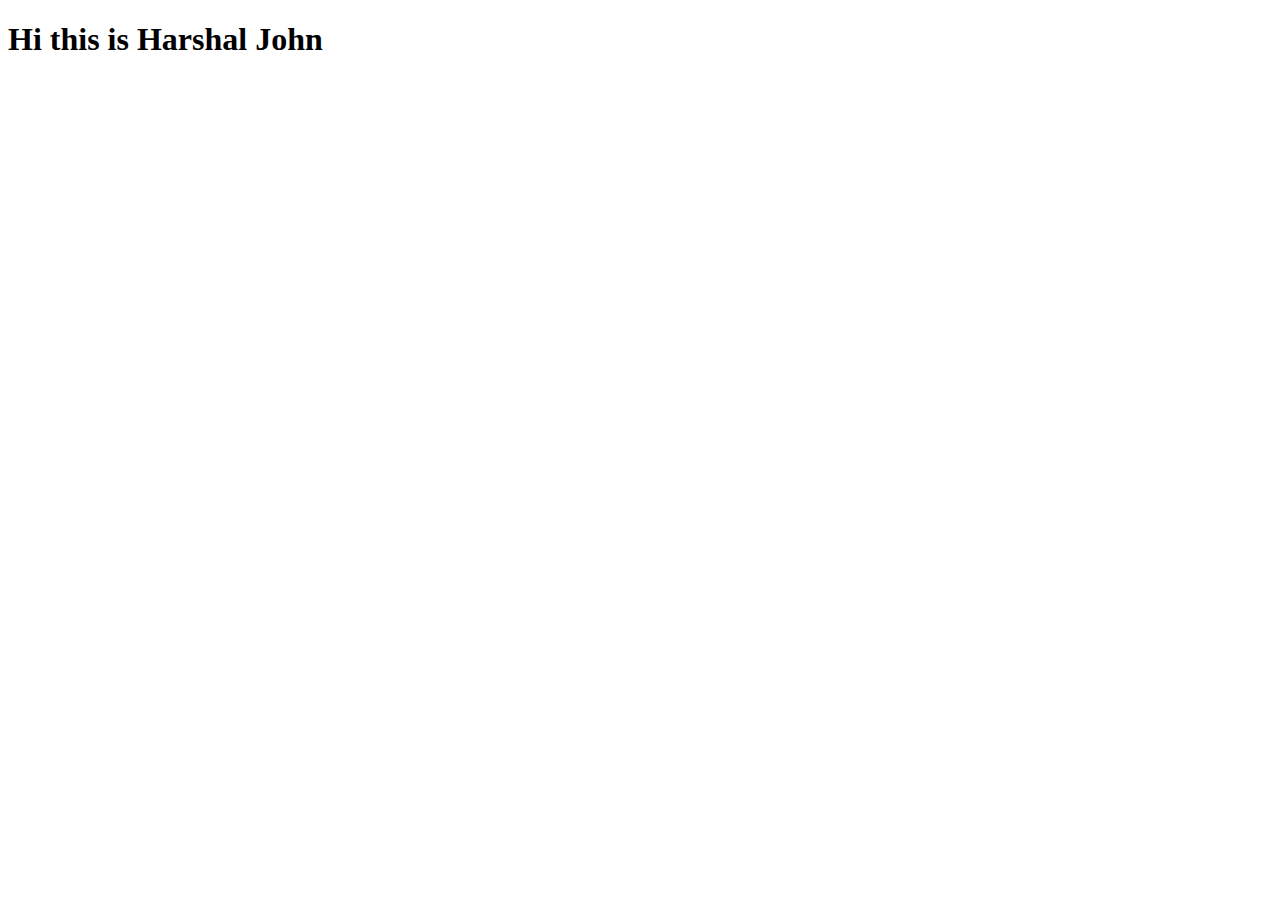
==== practice/index.html @ 22e2f994 "Add files via upload" ====
<!DOCTYPE html>
<html lang="en">
<head>
    <meta charset="UTF-8">
    <meta http-equiv="X-UA-Compatible" content="IE=edge">
    <meta name="viewport" content="width=device-width, initial-scale=1.0">
    <title>practice website</title>
</head>
<body>
    <h1>Hi this is Harshal John</h1>
    
</body>
</html>
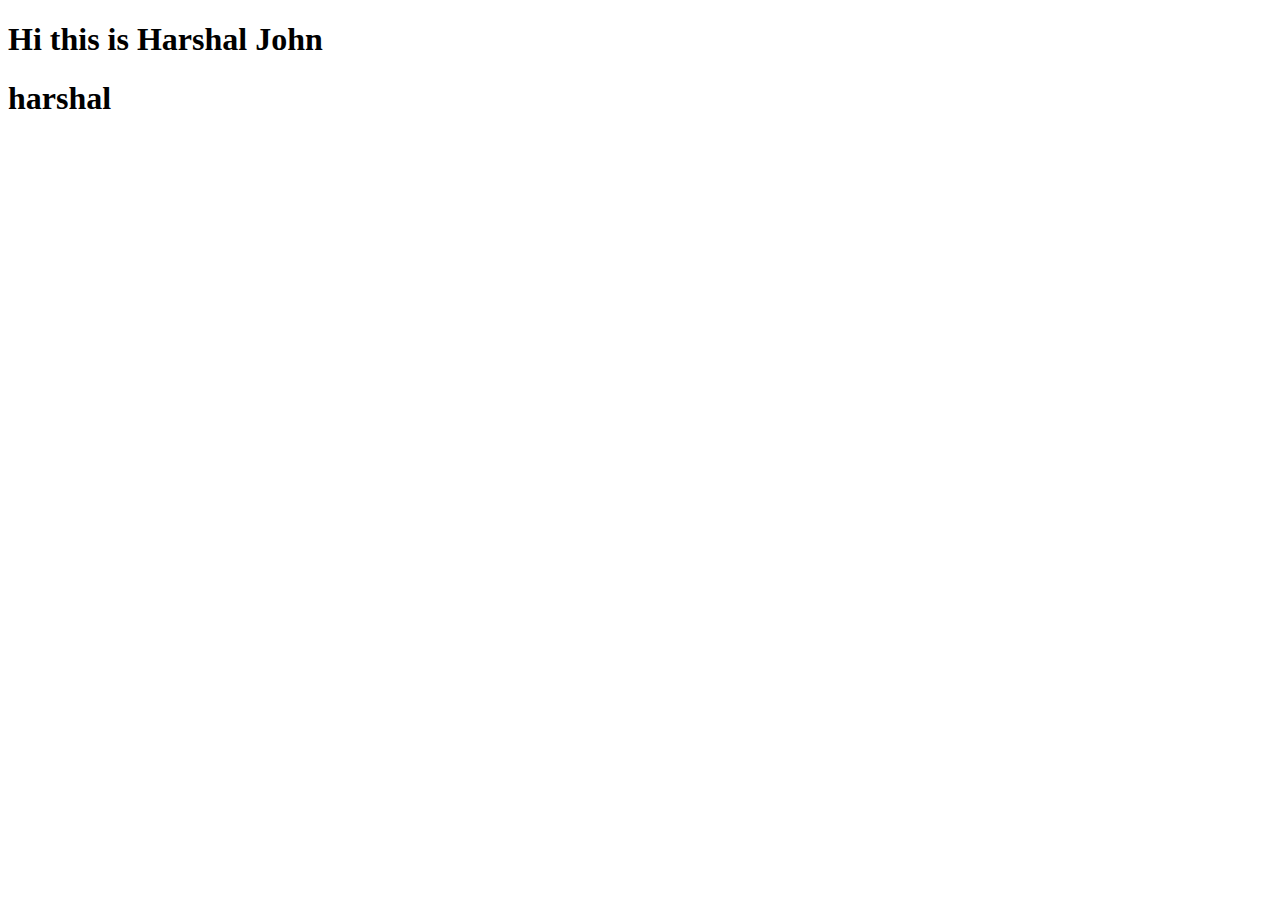
==== commit 7f0da182: "h1" ====
--- a/practice/index.html
+++ b/practice/index.html
@@ -8,6 +8,7 @@
 </head>
 <body>
     <h1>Hi this is Harshal John</h1>
+    <h1>harshal</h1>
     
 </body>
 </html>